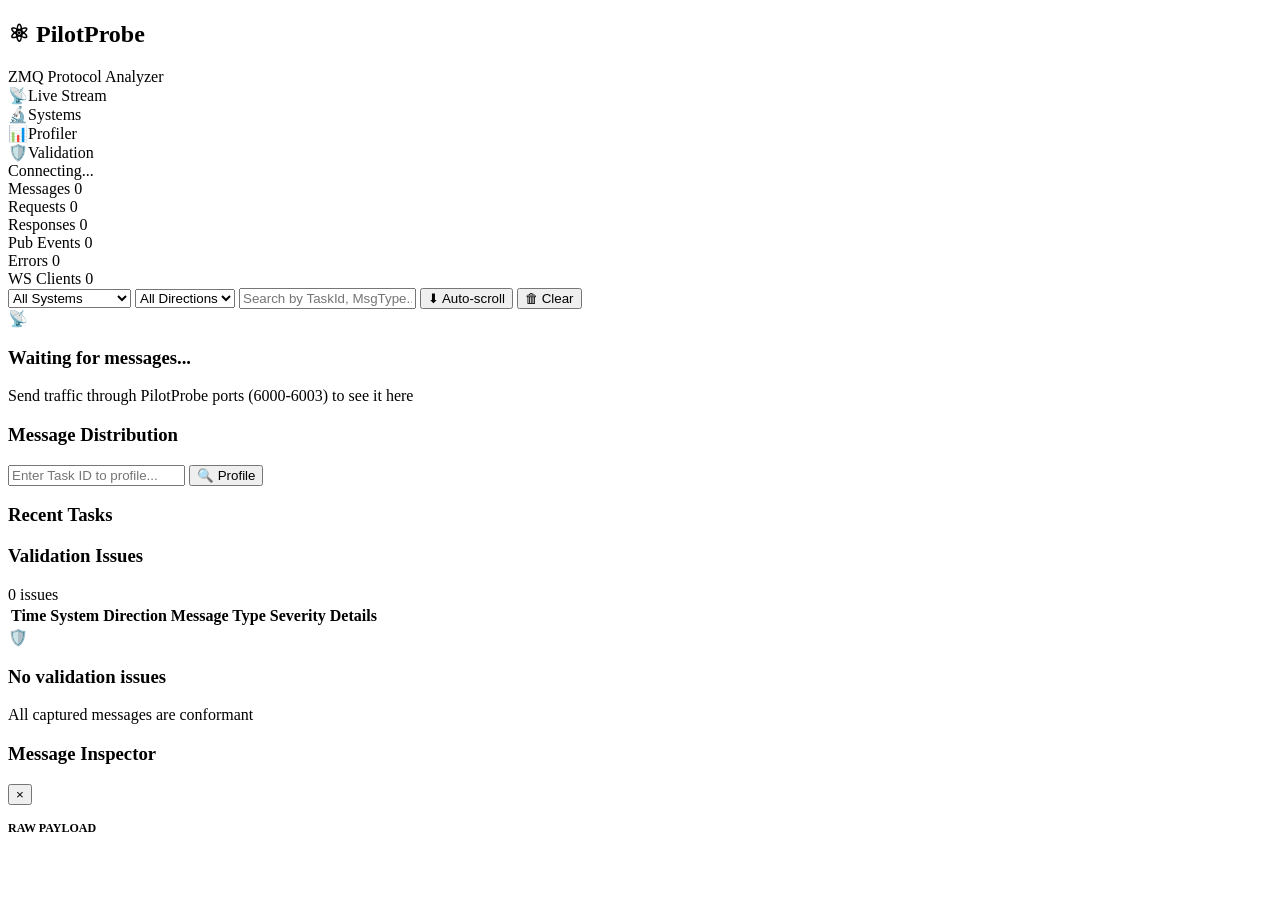
==== pilotprobe/dashboard/static/index.html @ 40b57a71 "feat: implement PilotProbe diagnostic proxy, validator, dashboard, and replay engine" ====
<!DOCTYPE html>
<html lang="en">
<head>
  <meta charset="UTF-8">
  <meta name="viewport" content="width=device-width, initial-scale=1.0">
  <title>PilotProbe — Quantum Protocol Analyzer</title>
  <meta name="description" content="Real-time ZMQ protocol analyzer and diagnostic dashboard for PilotOS quantum computing platform">
  <link rel="stylesheet" href="/static/css/style.css">
  <link rel="icon" href="data:image/svg+xml,<svg xmlns='http://www.w3.org/2000/svg' viewBox='0 0 100 100'><text y='.9em' font-size='90'>⚛️</text></svg>">
</head>
<body>
  <div class="app">
    <!-- Sidebar -->
    <aside class="sidebar">
      <div class="sidebar-logo">
        <h1>⚛ PilotProbe</h1>
        <span>ZMQ Protocol Analyzer</span>
      </div>
      <nav class="sidebar-nav">
        <div class="nav-item active" data-view="stream" id="nav-stream">
          <span class="icon">📡</span><span>Live Stream</span>
        </div>
        <div class="nav-item" data-view="systems" id="nav-systems">
          <span class="icon">🔬</span><span>Systems</span>
        </div>
        <div class="nav-item" data-view="profiler" id="nav-profiler">
          <span class="icon">📊</span><span>Profiler</span>
        </div>
        <div class="nav-item" data-view="validation" id="nav-validation">
          <span class="icon">🛡️</span><span>Validation</span>
        </div>
      </nav>
      <div class="sidebar-status">
        <span class="status-dot disconnected" id="ws-status-dot"></span>
        <span id="ws-status-text">Connecting...</span>
      </div>
    </aside>

    <!-- Main -->
    <div class="main">
      <!-- Header stats bar -->
      <header class="header">
        <div class="header-stat">
          <span>Messages</span>
          <span class="value" id="stat-total">0</span>
        </div>
        <div class="header-stat">
          <span>Requests</span>
          <span class="value" id="stat-requests">0</span>
        </div>
        <div class="header-stat">
          <span>Responses</span>
          <span class="value" id="stat-responses">0</span>
        </div>
        <div class="header-stat">
          <span>Pub Events</span>
          <span class="value" id="stat-pubs">0</span>
        </div>
        <div class="header-stat">
          <span>Errors</span>
          <span class="value" id="stat-errors" style="color: var(--error)">0</span>
        </div>
        <div style="flex:1"></div>
        <div class="header-stat">
          <span>WS Clients</span>
          <span class="value" id="stat-ws">0</span>
        </div>
      </header>

      <div class="content">
        <!-- View 1: Live Stream -->
        <div class="view active" id="view-stream">
          <div class="stream-toolbar">
            <select id="filter-system">
              <option value="">All Systems</option>
              <option value="superconducting">Superconducting</option>
              <option value="ion_trap">Ion Trap</option>
              <option value="neutral_atom">Neutral Atom</option>
              <option value="photonic">Photonic</option>
            </select>
            <select id="filter-direction">
              <option value="">All Directions</option>
              <option value="REQUEST">Requests</option>
              <option value="RESPONSE">Responses</option>
              <option value="PUB">Pub Events</option>
            </select>
            <input type="text" id="filter-search" placeholder="Search by TaskId, MsgType...">
            <button class="btn active" id="btn-autoscroll" onclick="toggleAutoScroll()">⬇ Auto-scroll</button>
            <button class="btn" onclick="clearStream()">🗑 Clear</button>
          </div>
          <div class="stream-list" id="stream-list">
            <div class="empty-state" id="stream-empty">
              <div class="icon">📡</div>
              <h3>Waiting for messages...</h3>
              <p>Send traffic through PilotProbe ports (6000-6003) to see it here</p>
            </div>
          </div>
        </div>

        <!-- View 2: Systems Overview -->
        <div class="view" id="view-systems">
          <div class="systems-grid" id="systems-grid"></div>
          <div class="card">
            <div class="card-header"><h3>Message Distribution</h3></div>
            <div class="card-body" id="msg-distribution"></div>
          </div>
        </div>

        <!-- View 3: Profiler -->
        <div class="view" id="view-profiler">
          <div class="profiler-search">
            <input type="text" id="profiler-task-id" placeholder="Enter Task ID to profile...">
            <button class="btn" onclick="profileTask()">🔍 Profile</button>
          </div>
          <div id="profiler-results">
            <div class="card" style="margin-bottom:16px">
              <div class="card-header"><h3>Recent Tasks</h3></div>
              <div class="card-body" id="recent-tasks"></div>
            </div>
          </div>
        </div>

        <!-- View 4: Validation -->
        <div class="view" id="view-validation">
          <div class="card">
            <div class="card-header">
              <h3>Validation Issues</h3>
              <span class="badge" id="validation-count">0 issues</span>
            </div>
            <div class="card-body">
              <table class="validation-table">
                <thead>
                  <tr>
                    <th>Time</th>
                    <th>System</th>
                    <th>Direction</th>
                    <th>Message Type</th>
                    <th>Severity</th>
                    <th>Details</th>
                  </tr>
                </thead>
                <tbody id="validation-tbody"></tbody>
              </table>
              <div class="empty-state" id="validation-empty">
                <div class="icon">🛡️</div>
                <h3>No validation issues</h3>
                <p>All captured messages are conformant</p>
              </div>
            </div>
          </div>
        </div>
      </div>
    </div>
  </div>

  <!-- Message Inspector Modal -->
  <div class="modal-overlay" id="modal-overlay" onclick="closeModal(event)">
    <div class="modal" onclick="event.stopPropagation()">
      <div class="modal-header">
        <h3 id="modal-title">Message Inspector</h3>
        <button class="modal-close" onclick="closeModal()">&times;</button>
      </div>
      <div class="modal-body">
        <div class="modal-meta" id="modal-meta"></div>
        <h4 style="font-size:12px;color:var(--text-dim);margin-bottom:8px">RAW PAYLOAD</h4>
        <pre id="modal-payload"></pre>
      </div>
    </div>
  </div>

  <script src="/static/js/app.js"></script>
</body>
</html>
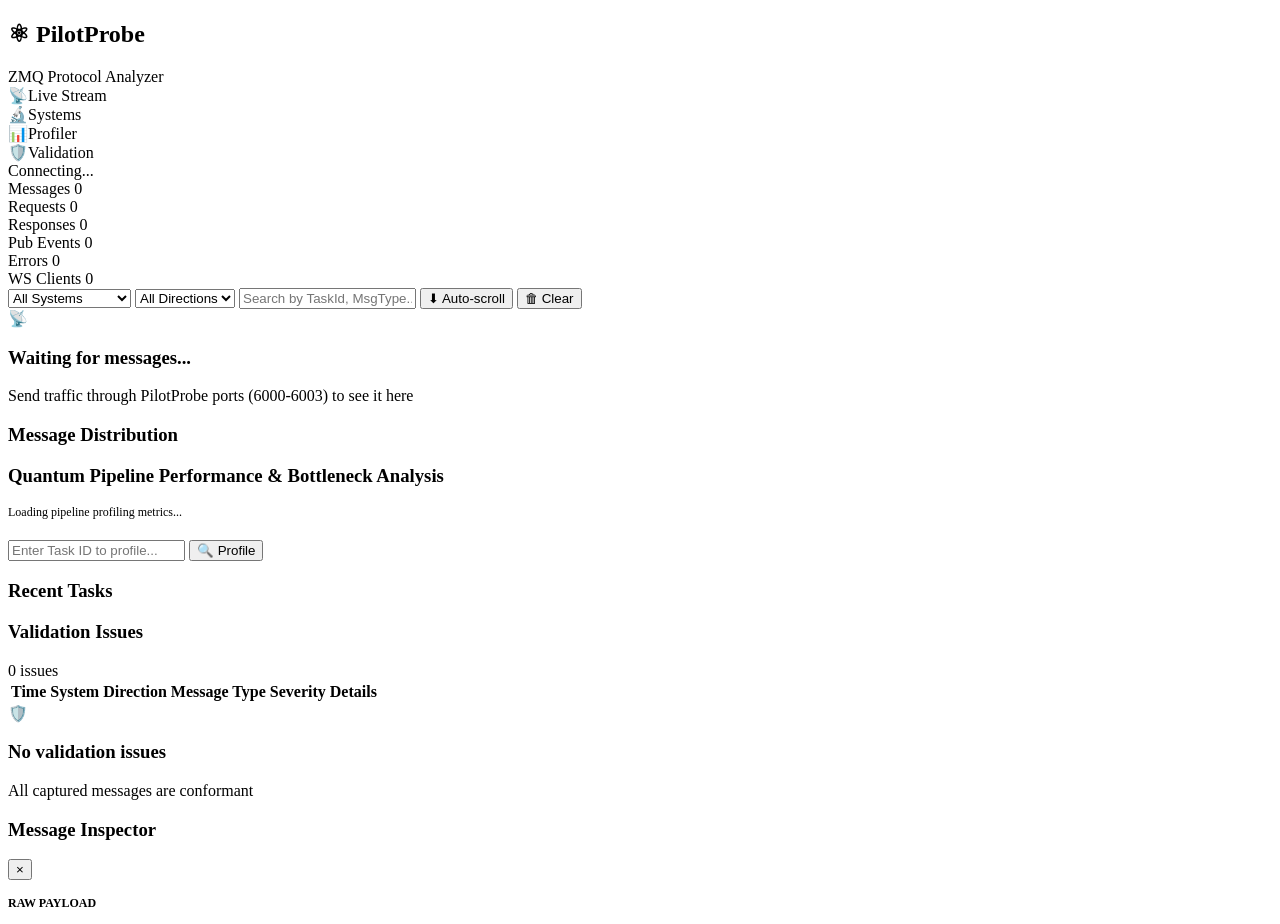
==== commit 281db365: "feat: implement Task Pipeline Profiler (Gap 2) with phase latency & SLA analysis" ====
--- a/pilotprobe/dashboard/static/index.html
+++ b/pilotprobe/dashboard/static/index.html
@@ -108,7 +108,14 @@
 
         <!-- View 3: Profiler -->
         <div class="view" id="view-profiler">
-          <div class="profiler-search">
+          <div class="card" style="margin-bottom:16px">
+            <div class="card-header"><h3>Quantum Pipeline Performance & Bottleneck Analysis</h3></div>
+            <div class="card-body" id="pipeline-stats-container">
+              <p style="color:var(--text-dim);font-size:12px">Loading pipeline profiling metrics...</p>
+            </div>
+          </div>
+
+          <div class="profiler-search" style="margin-top:20px">
             <input type="text" id="profiler-task-id" placeholder="Enter Task ID to profile...">
             <button class="btn" onclick="profileTask()">🔍 Profile</button>
           </div>
